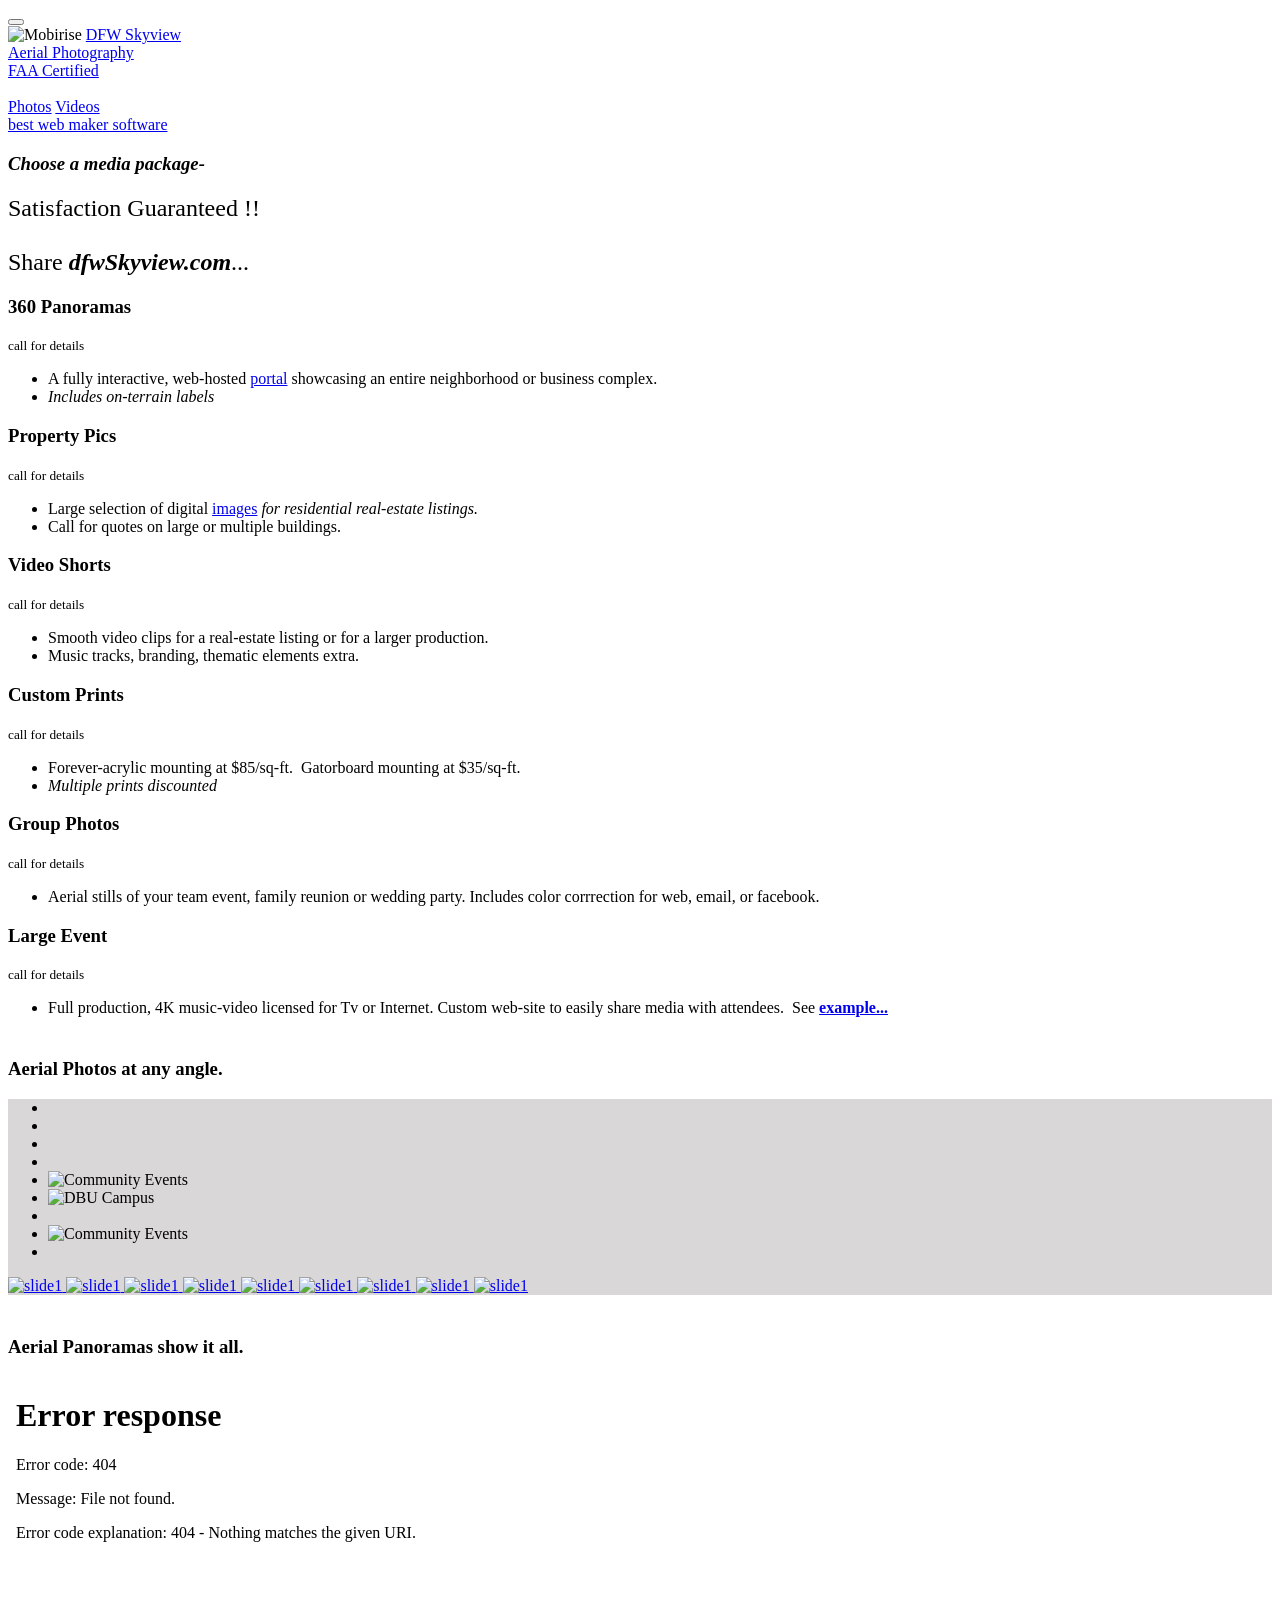
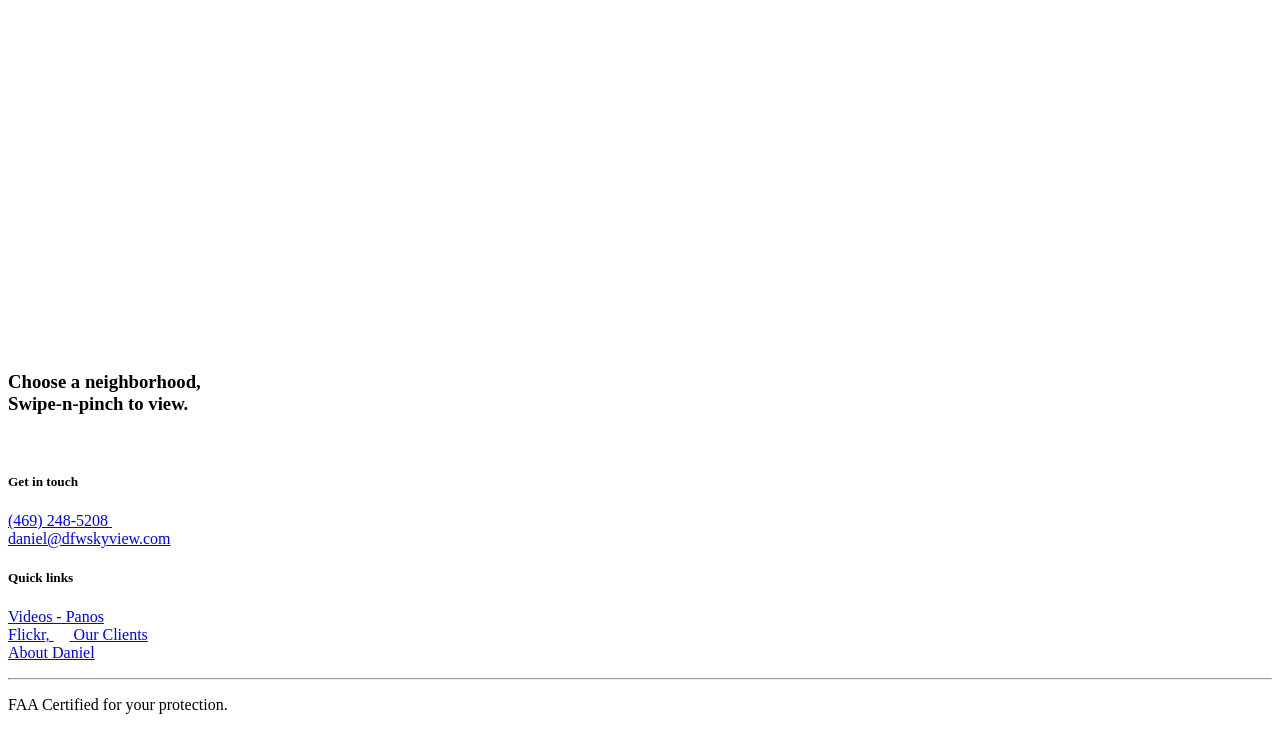
==== index.html @ 38533e62 "Rewrite about bio, remove quote form, retitle contact section - about.html: replaced outdated career" ====
<!DOCTYPE html>
<html >
<head>
  <!-- Site made with Mobirise Website Builder v4.6.3, https://mobirise.com -->
  <meta charset="UTF-8">
  <meta http-equiv="X-UA-Compatible" content="IE=edge">
  <meta name="generator" content="Mobirise v4.6.3, mobirise.com">
  <meta name="viewport" content="width=device-width, initial-scale=1, minimum-scale=1">
  <link rel="shortcut icon" href="assets/images/dfw-skyview-446x176.png" type="image/x-icon">
  <meta name="description" content="Dallas,  Fort Worth, Grand Prairie, Irving's best value for drone based aerial photos and videos.">
  <title>dfwSkyview</title>
  <link rel="stylesheet" href="assets/web/assets/mobirise-icons-bold/mobirise-icons-bold.css">
  <link rel="stylesheet" href="assets/web/assets/mobirise-icons/mobirise-icons.css">
  <link rel="stylesheet" href="assets/tether/tether.min.css">
  <link rel="stylesheet" href="assets/bootstrap/css/bootstrap.min.css">
  <link rel="stylesheet" href="assets/bootstrap/css/bootstrap-grid.min.css">
  <link rel="stylesheet" href="assets/bootstrap/css/bootstrap-reboot.min.css">
  <link rel="stylesheet" href="assets/dropdown/css/style.css">
  <link rel="stylesheet" href="assets/socicon/css/styles.css">
  <link rel="stylesheet" href="assets/theme/css/style.css">
  <link rel="stylesheet" href="assets/wowslider-init/style.css">
  <link rel="stylesheet" href="assets/mobirise/css/mbr-additional.css" type="text/css">
  
  
  
<link rel="stylesheet" href = "assets/wowslider-init/easy/style.css"></link> 
  <link rel="stylesheet" href="assets/dan/css/mystyle4y.css" type="text/css"> 
</head>
<body>
  <section class="menu cid-qBcm7V33xJ" once="menu" id="menu1-e">

    

    <nav class="navbar navbar-expand beta-menu navbar-dropdown align-items-center navbar-toggleable-sm bg-color transparent">
        <button class="navbar-toggler navbar-toggler-right" type="button" data-toggle="collapse" data-target="#navbarSupportedContent" aria-controls="navbarSupportedContent" aria-expanded="false" aria-label="Toggle navigation">
            <div class="hamburger">
                <span></span>
                <span></span>
                <span></span>
                <span></span>
            </div>
        </button>
        <div class="menu-logo">
            <div class="navbar-brand">
                <span class="navbar-logo">
                    
                         <img src="assets/images/dfw-skyview-446x176.png" alt="Mobirise" title="" style="height: 3.8rem;">
                    
                </span>
                <span class="navbar-caption-wrap"><a class="navbar-caption text-white display-4" href="#top">DFW Skyview<br>Aerial Photography<br>FAA Certified<br><br></a></span>
            </div>
        </div>
        <div class="collapse navbar-collapse" id="navbarSupportedContent">
            
            <div class="navbar-buttons mbr-section-btn"><a class="btn btn-sm btn-warning display-7" href="index.html#wowslider-15"><span class="mbrib-down mbr-iconfont mbr-iconfont-btn"></span>Photos</a> <a class="btn btn-sm btn-warning display-7" href="fav2.html"><span class="mbrib-right mbr-iconfont mbr-iconfont-btn"></span>Videos</a></div>
        </div>
    </nav>
</section>

<section class="engine"><a href="https://mobirise.ws/e">best web maker software</a></section><section class="cid-qBcm7W8Kdj" data-bg-video="samples/home07LD.mp4" id="header2-f">

    

    

    <div class="container align-center">
        <div class="row justify-content-md-center">
            <div class="mbr-white col-md-10">
                
                
                <p class="mbr-text pb-3 mbr-fonts-style display-5"></p>
                
            </div>
        </div>
    </div>
    
</section>

<section class="mbr-section info1 cid-qBmX4YOGCb" id="info1-v">

    

    
    <div class="container">
        <div class="row justify-content-center content-row">
            <div class="media-container-column title col-12 col-lg-7 col-md-6">
                <h3 class="mbr-section-subtitle align-left mbr-light pb-3 mbr-fonts-style display-2"><em>Choose a media package-</em></h3>
                <h2 class="align-left mbr-bold mbr-fonts-style display-5"><span style="font-weight: normal;">Satisfaction Guaranteed !!</span><br><br><span style="font-weight: normal;">Share </span><em>dfwSkyview.com</em><span style="font-weight: normal;">...</span><br></h2>
            </div>
            <div class="media-container-column col-12 col-lg-3 col-md-4">
                
            </div>
        </div>
    </div>
</section>

<section class="cid-qBooILnmcA" id="pricing-tables1-x">

    

    
    <div class="container">
        <div class="media-container-row">

            <div class="plan col-12 mx-2 my-2 justify-content-center col-lg-4">
                <div class="plan-header text-center pt-5">
                    <h3 class="plan-title mbr-fonts-style display-5">360 Panoramas</h3>
                    <div class="plan-price">
                        <span class="price-value mbr-fonts-style display-5">
                        </span>
                        <span class="price-figure mbr-fonts-style display-1">   </span>
                        <small class="price-term mbr-fonts-style display-7">
                            call for details</small>
                    </div>
                </div>
                <div class="plan-body">
                    <div class="plan-list align-center">
                        <ul class="list-group list-group-flush mbr-fonts-style display-7">
                            <li class="list-group-item">A fully interactive, web-hosted&nbsp;<a href="index.html#info1-18" class="text-secondary">portal</a>&nbsp;showcasing an entire neighborhood or business complex.</li><li class="list-group-item"><em>Includes on-terrain labels</em></li>
                        </ul>
                    </div>
                    
                </div>
            </div>

            <div class="plan col-12 mx-2 my-2 justify-content-center col-lg-4">
                <div class="plan-header text-center pt-5">
                    <h3 class="plan-title mbr-fonts-style display-5">Property Pics</h3>
                    <div class="plan-price">
                        <span class="price-value mbr-fonts-style display-5">
                        </span>
                        <span class="price-figure mbr-fonts-style display-1">   </span>
                        <small class="price-term mbr-fonts-style display-7">
                            call for details</small>
                    </div>
                </div>
                <div class="plan-body">
                    <div class="plan-list align-center">
                        <ul class="list-group list-group-flush mbr-fonts-style display-7">
                            <li class="list-group-item">Large selection of digital <a href="index.html#info1-2z" class="text-secondary">images</a>&nbsp;<em>for residential real-estate listings.</em></li>
                            <li class="list-group-item">Call for quotes on large or multiple buildings.</li>
                        </ul>
                    </div>
                    
                </div>
            </div>

            <div class="plan col-12 mx-2 my-2 justify-content-center col-lg-4">
                <div class="plan-header text-center pt-5">
                    <h3 class="plan-title mbr-fonts-style display-5">Video Shorts</h3>
                    <div class="plan-price">
                        <span class="price-value mbr-fonts-style display-5">
                        </span>
                        <span class="price-figure mbr-fonts-style display-1">   </span>
                        <small class="price-term mbr-fonts-style display-7">
                            call for details</small>
                    </div>
                </div>
                <div class="plan-body">
                    <div class="plan-list align-center">
                        <ul class="list-group list-group-flush mbr-fonts-style display-7">
                            <li class="list-group-item">Smooth video clips for a real-estate listing or for a larger production.</li><li class="list-group-item">Music tracks, branding, thematic elements extra.</li>
                        </ul>
                    </div>
                    
                </div>
            </div>

            
        </div>
    </div>
</section>

<section class="cid-qBo7flqvYT" id="pricing-tables1-w">

    

    
    <div class="container">
        <div class="media-container-row">

            <div class="plan col-12 mx-2 my-2 justify-content-center col-lg-4">
                <div class="plan-header text-center pt-5">
                    <h3 class="plan-title mbr-fonts-style display-5">Custom Prints</h3>
                    <div class="plan-price">
                        <span class="price-value mbr-fonts-style display-5">
                        </span>
                        <span class="price-figure mbr-fonts-style display-1">   </span>
                        <small class="price-term mbr-fonts-style display-7">call for details</small>
                    </div>
                </div>
                <div class="plan-body">
                    <div class="plan-list align-center">
                        <ul class="list-group list-group-flush mbr-fonts-style display-7">
                            <li class="list-group-item">Forever-acrylic mounting at $85/sq-ft. &nbsp;Gatorboard mounting at $35/sq-ft.</li><li class="list-group-item"><span style="font-size: 1rem;"><em>Multiple prints discounted</em></span><br></li>
                        </ul>
                    </div>
                    
                </div>
            </div>

            <div class="plan col-12 mx-2 my-2 justify-content-center col-lg-4">
                <div class="plan-header text-center pt-5">
                    <h3 class="plan-title mbr-fonts-style display-5">Group Photos</h3>
                    <div class="plan-price">
                        <span class="price-value mbr-fonts-style display-5">
                        </span>
                        <span class="price-figure mbr-fonts-style display-1">   </span>
                        <small class="price-term mbr-fonts-style display-7">
                            call for details</small>
                    </div>
                </div>
                <div class="plan-body">
                    <div class="plan-list align-center">
                        <ul class="list-group list-group-flush mbr-fonts-style display-7">
                            <li class="list-group-item"><span style="font-size: 1rem;">Aerial stills of your team event, family reunion or wedding party. Includes color corrrection for web, email, or facebook.</span></li>
                        </ul>
                    </div>
                    
                </div>
            </div>

            <div class="plan col-12 mx-2 my-2 justify-content-center col-lg-4">
                <div class="plan-header text-center pt-5">
                    <h3 class="plan-title mbr-fonts-style display-5">Large Event</h3>
                    <div class="plan-price">
                        <span class="price-value mbr-fonts-style display-5">
                        </span>
                        <span class="price-figure mbr-fonts-style display-1">   </span>
                        <small class="price-term mbr-fonts-style display-7">call for details</small>
                    </div>
                </div>
                <div class="plan-body">
                    <div class="plan-list align-center">
                        <ul class="list-group list-group-flush mbr-fonts-style display-7">
                            <li class="list-group-item"><span style="font-size: 1rem;">Full production, 4K music-video licensed for Tv or Internet. Custom web-site to easily share media with attendees. &nbsp;See&nbsp;<strong><a href="https://celinasplash2018.dfwskyview.com/" target="_blank" class="text-secondary">example...</a></strong></span><br></li>
                        </ul>
                    </div>
                    
                </div>
            </div>

            
        </div>
    </div>
</section>

<section class="mbr-section info1 cid-rmf3yGnjBF" id="info1-2z">

    

    
    <div class="container">
        <div class="row justify-content-center content-row">
            <div class="media-container-column title col-12 col-lg-7 col-md-6">
                <h3 class="mbr-section-subtitle align-left mbr-light pb-3 mbr-fonts-style display-5"><br>Aerial Photos at any angle.<br></h3>
                
            </div>
            <div class="media-container-column col-12 col-lg-3 col-md-4">
                
            </div>
        </div>
    </div>
</section>

<section class="mbr-wowslider-container mbr-section mbr-section__container carousel slide mbr-section-nopadding mbr-wowslider-container--easy" data-ride="carousel" data-keyboard="false" data-wrap="true" data-interval="false" id="wowslider-15" data-rv-view="18" style="background-color: rgb(217, 215, 215);">
    <div class="mbr-wowslider">
        <div class="ws_images">
            <ul>
                <li>
                    
                    <img src="assets/images/dji-0954-5-6-7-8-easyhdr-3-1024x576.jpg" alt="" title=""> 
                </li><li>
                    
                    <img src="assets/images/dji-0915b-3-1024x576.jpg" alt="" title=""> 
                </li><li>
                    
                    <img src="assets/images/dji-0181ready-1-1024x576.jpg" alt="" title=""> 
                </li><li>
                    
                    <img src="assets/images/dji-0161clean-1-1024x576.jpg" alt="" title=""> 
                </li><li>
                    
                    <img src="assets/images/dji-0681-easyhdr-1-1024x576.jpg" alt="Community Events" title="Community Events"> 
                </li><li>
                    
                    <img src="assets/images/dji-0181afin2-1024x576.jpg" alt="DBU Campus" title="DBU Campus"> 
                </li><li>
                    
                    <img src="assets/images/dji-0816afprint2-1024x576.jpg" alt="" title=""> 
                </li><li>
                    
                    <img src="assets/images/celinafire1med-864x576.jpg" alt="Community Events" title="Community Events"> 
                </li><li>
                    
                    <img src="assets/images/dji-0214webmed-878x576.jpg" alt="" title=""> 
                </li>
            </ul>
        </div>
        <div class="ws_bullets">
            <div>
                <a href="#" title="">
                    <span><img alt="slide1" src="assets/images/dji-0954-5-6-7-8-easyhdr-85x47.png"></span>
                </a><a href="#" title="">
                    <span><img alt="slide1" src="assets/images/dji-0915b-2-85x47.png"></span>
                </a><a href="#" title="">
                    <span><img alt="slide1" src="assets/images/dji-0181ready-85x47.png"></span>
                </a><a href="#" title="">
                    <span><img alt="slide1" src="assets/images/dji-0161clean-85x47.png"></span>
                </a><a href="#" title="">
                    <span><img alt="slide1" src="assets/images/dji-0681-easyhdr-85x47.png"></span>
                </a><a href="#" title="">
                    <span><img alt="slide1" src="assets/images/dji-0181afin2-85x47.png"></span>
                </a><a href="#" title="">
                    <span><img alt="slide1" src="assets/images/dji-0816afprint2-85x47.png"></span>
                </a><a href="#" title="">
                    <span><img alt="slide1" src="assets/images/celinafire1med-72x48.png"></span>
                </a><a href="#" title="">
                    <span><img alt="slide1" src="assets/images/dji-0214webmed-73x48.png"></span>
                </a>
            </div>
        </div>
        <div class="ws_shadow"></div>
        <div class="mbr-wowslider-options">
            <div class="params" data-paddingbottom="2" data-anim-type="carousel" data-theme="easy" data-autoplay="true" data-paddingtop="0" data-fullscreen="true" data-showbullets="false" data-timeout="1" data-duration="1.5" data-height="576" data-width="1024" data-responsive="1" data-showcaptions="true" data-captionseffect="fade" data-hidecontrols="true"></div>
        </div>
</div></section>

<section class="mbr-section info1 cid-qCHkI48M2H" id="info1-18">
    <div class="container">
        <div class="row justify-content-center content-row">
            <div class="media-container-column title col-12 col-lg-7 col-md-6">
                <h3 class="mbr-section-subtitle align-left mbr-light pb-3 mbr-fonts-style display-5"><br>Aerial Panoramas show it all.<br></h3>
                <iframe width="100%" height="550" allowfullscreen style="border-style:none;" src="marz.html"> </iframe>
            </div>
        </div>
    </div>
</section>

<section class="mbr-section info1 cid-qCHkKmZ3m1" id="info1-19">

    

    
    <div class="container">
        <div class="row justify-content-center content-row">
            <div class="media-container-column title col-12 col-lg-7 col-md-6">
                <h3 class="mbr-section-subtitle align-left mbr-light pb-3 mbr-fonts-style display-5"><br>Choose a neighborhood,<br>Swipe-n-pinch to view.</h3>
                
            </div>
            <div class="media-container-column col-12 col-lg-3 col-md-4">
                
            </div>
        </div>
    </div>
</section>

<!--
<section class="mbr-section form1 cid-qBcO0fXVkP mbr-parallax-background" id="form1-h">

    

    <div class="mbr-overlay" style="opacity: 0.2; background-color: rgb(0, 0, 0);">
    </div>
    <div class="container">
        <div class="row justify-content-center">
            <div class="title col-12 col-lg-8">
                <h2 class="mbr-section-title align-center pb-3 mbr-fonts-style display-2">Request a Quote</h2>
                <h3 class="mbr-section-subtitle align-center mbr-light pb-3 mbr-fonts-style display-5">Specify packages and addresses</h3>
            </div>
        </div>
    </div>
    <div class="container">
        <div class="row justify-content-center">
            <div class="media-container-column col-lg-8" data-form-type="formoid">
                    <div data-form-alert="" hidden="">Your quote will arrive in 24hrs or less!</div>
            
                    <form class="mbr-form" action="https://mobirise.com/" method="post" data-form-title="Mobirise Form"><input type="hidden" name="email" data-form-email="true" value="KJdQpUtxEwCuFFR0Xtr0AlwerCy91mqbb93smxJzRFwwnOw0tku8g3pdGX0eCIV6amRgi7vcnzcpmbPBrJjSgfC3cGV03NFyoH6jQV1ikmIsYVA5mC/3L/VP28NUNe9Z" data-form-field="Email">
                        <div class="row row-sm-offset">
                            <div class="col-md-4 multi-horizontal" data-for="name">
                                <div class="form-group">
                                    <label class="form-control-label mbr-fonts-style display-7" for="name-form1-h">Name</label>
                                    <input type="text" class="form-control" name="name" data-form-field="Name" required="" id="name-form1-h">
                                </div>
                            </div>
                            <div class="col-md-4 multi-horizontal" data-for="email">
                                <div class="form-group">
                                    <label class="form-control-label mbr-fonts-style display-7" for="email-form1-h">Email</label>
                                    <input type="email" class="form-control" name="email" data-form-field="Email" required="" id="email-form1-h">
                                </div>
                            </div>
                            <div class="col-md-4 multi-horizontal" data-for="phone">
                                <div class="form-group">
                                    <label class="form-control-label mbr-fonts-style display-7" for="phone-form1-h">Phone</label>
                                    <input type="tel" class="form-control" name="phone" data-form-field="Phone" id="phone-form1-h">
                                </div>
                            </div>
                        </div>
                        <div class="form-group" data-for="message">
                            <label class="form-control-label mbr-fonts-style display-7" for="message-form1-h">Message</label>
                            <textarea type="text" class="form-control" name="message" rows="7" data-form-field="Message" placeholder=" <package type>  at  <address>  on <date>" id="message-form1-h"></textarea>
                        </div>
            
                        <span class="input-group-btn"><button href="" type="submit" class="btn btn-form btn-warning display-4">Send My Quote!</button></span>
                    </form>
            </div>
        </div>
    </div>
</section>
-->

<section class="cid-qBhZbScNut mbr-parallax-background" id="footer1-m">

    

    

    <div class="container">
        <div class="media-container-row content text-white">
            <div class="col-12 col-md-3">
                <div class="media-wrap">
                    <a href="#top">
                        <img src="assets/images/dfw-skyview-446x176.png" alt="" title="">
                    </a>
                </div>
            </div>
            <div class="col-12 col-md-3 mbr-fonts-style display-7">
                <h5 class="pb-3">Get in touch</h5>
                <p class="mbr-text"><a href="tel:+1-469-2485208" class="text-secondary">(469) 248-5208&nbsp;</a><br><a href="mailto:daniel@dfwskyview.com" class="text-secondary">daniel@dfwskyview.com</a></p>
            </div>
            <div class="col-12 col-md-3 mbr-fonts-style display-7">
                <h5 class="pb-3"></h5>
                <p class="mbr-text"></p>
            </div>
            <div class="col-12 col-md-3 mbr-fonts-style display-7">
                <h5 class="pb-3">Quick links</h5>
                <p class="mbr-text"><a href="fav2.html" class="text-secondary">Videos - Panos</a><br><a href="https://flic.kr/s/aHsmE3vDZS" target="_blank" class="text-secondary">Flickr,&nbsp;</a> &nbsp; &nbsp;<a href="https://celinasafety2019.dfwskyview.com/" class="text-secondary">&nbsp;</a><a href="https://celinasafety2019.dfwskyview.com/" class="text-secondary" target="_blank">Our Clients</a><a class="text-primary" href="https://linuxtrader.wixsite.com/scenes" target="_blank"><br></a><a href="about.html" class="text-secondary">About Daniel</a></p>
            </div>
        </div>
        <div class="footer-lower">
            <div class="media-container-row">
                <div class="col-sm-12">
                    <hr>
                </div>
            </div>
            <div class="media-container-row mbr-white">
                <div class="col-sm-6 copyright">
                    <p class="mbr-text mbr-fonts-style display-7">FAA Certified for your protection.</p>
                </div>
                <div class="col-md-6">
                    
                </div>
            </div>
        </div>
    </div>
</section>

<section class="cid-qBlLetmMyo" id="social-buttons1-n">
    
    

    

    <div class="container">
        <div class="media-container-row">
            <div class="col-md-8 align-center">
                
                <div>
                    <div class="mbr-social-likes" data-counters="false">
                        <span class="btn btn-social facebook mx-2" title="Share link on Facebook">
                            <i class="socicon socicon-facebook"></i>
                        </span>
                        <span class="btn btn-social twitter mx-2" title="Share link on Twitter">
                            <i class="socicon socicon-twitter"></i>
                        </span>
                        
                        
                        
                    </div>
                </div>
            </div>
        </div>
    </div>
</section>


  <script src="assets/web/assets/jquery/jquery.min.js"></script>
  <script src="assets/popper/popper.min.js"></script>
  <script src="assets/tether/tether.min.js"></script>
  <script src="assets/bootstrap/js/bootstrap.min.js"></script>
  <script src="assets/ytplayer/jquery.mb.ytplayer.min.js"></script>
  <script src="assets/vimeoplayer/jquery.mb.vimeo_player.js"></script>
  <script src="assets/dropdown/js/script.min.js"></script>
  <script src="assets/wowslider-plugin/wowslider.js"></script>
  <script src="assets/smoothscroll/smooth-scroll.js"></script>
  <script src="assets/sociallikes/social-likes.js"></script>
  <script src="assets/parallax/jarallax.min.js"></script>
  <script src="assets/touchswipe/jquery.touch-swipe.min.js"></script>
  <script src="assets/wowslider-effect/effects.js"></script>
  <script src="assets/theme/js/script.js"></script>
  <script src="assets/formoid/formoid.min.js"></script>
  <script src="assets/wowslider-init/script.js"></script>
  
  
  <script src="assets/dan/js/myscript7y.js"></script> 
</body>
</html>
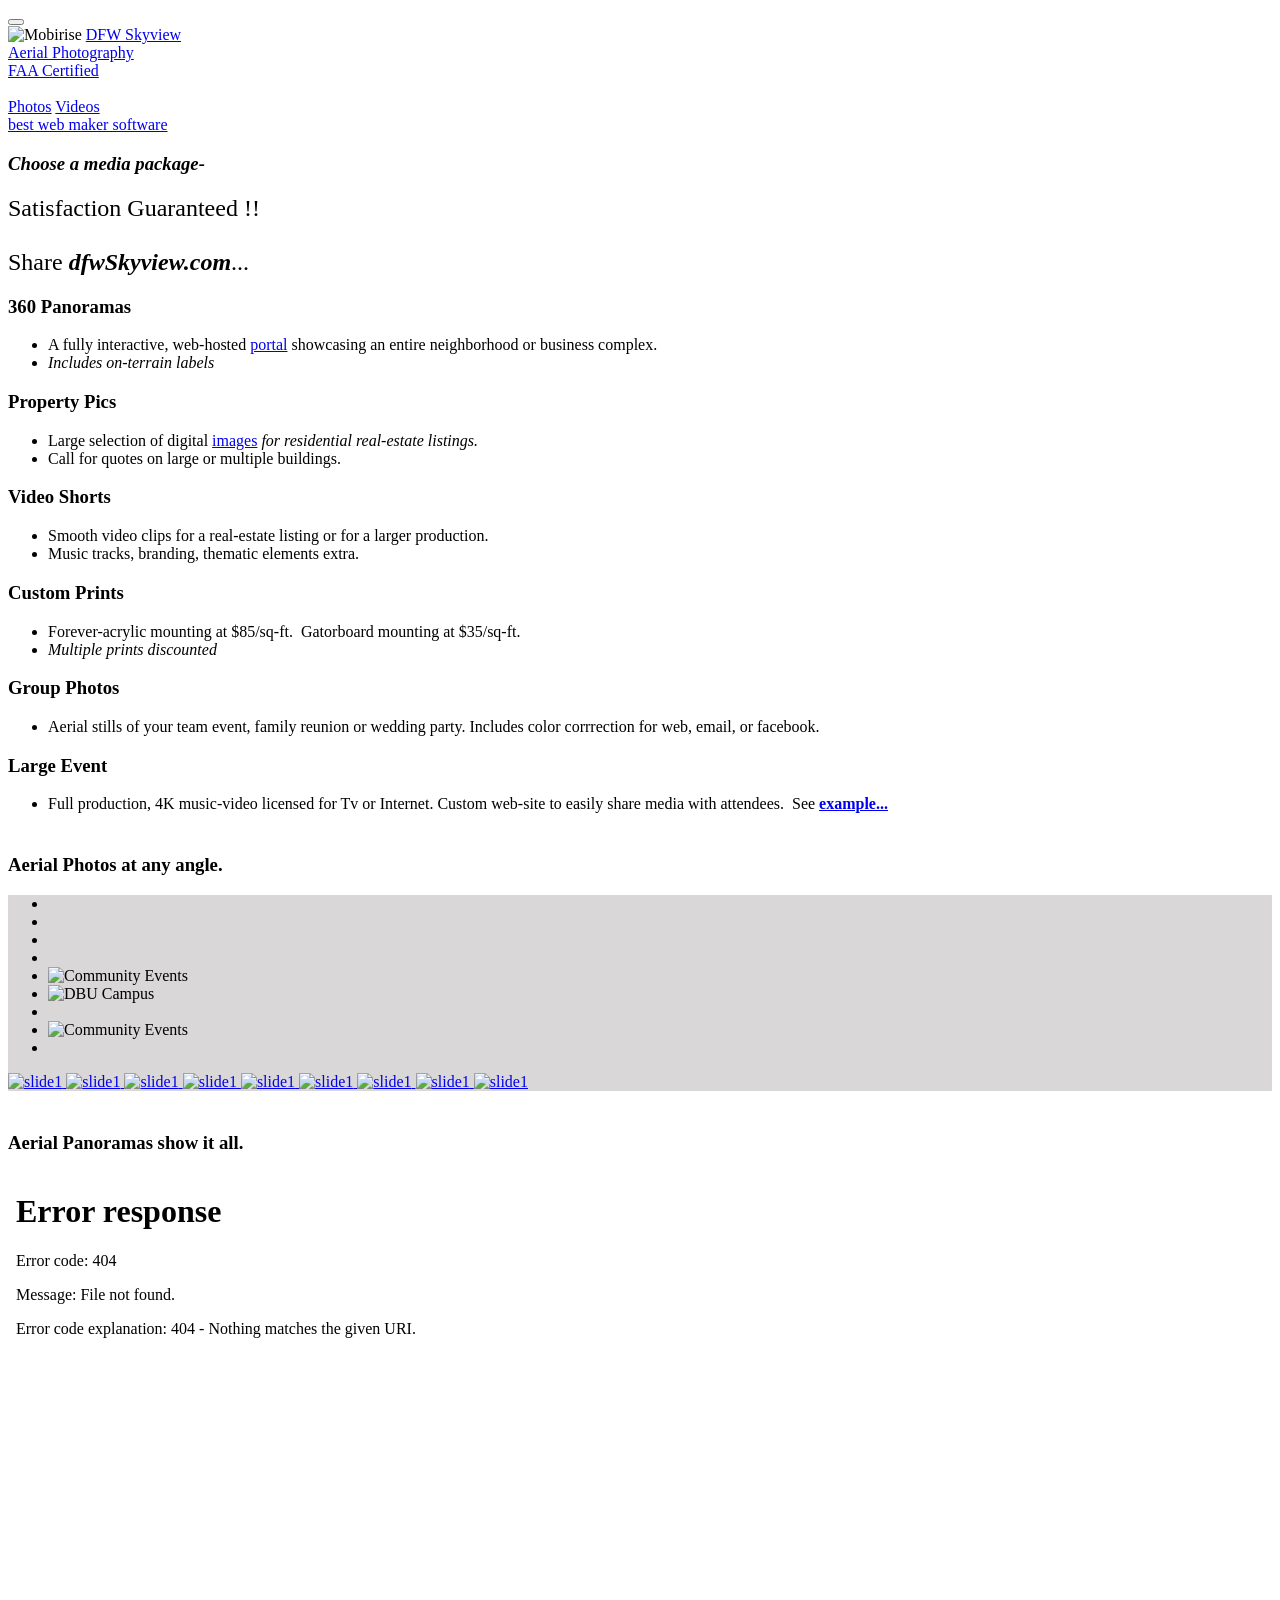
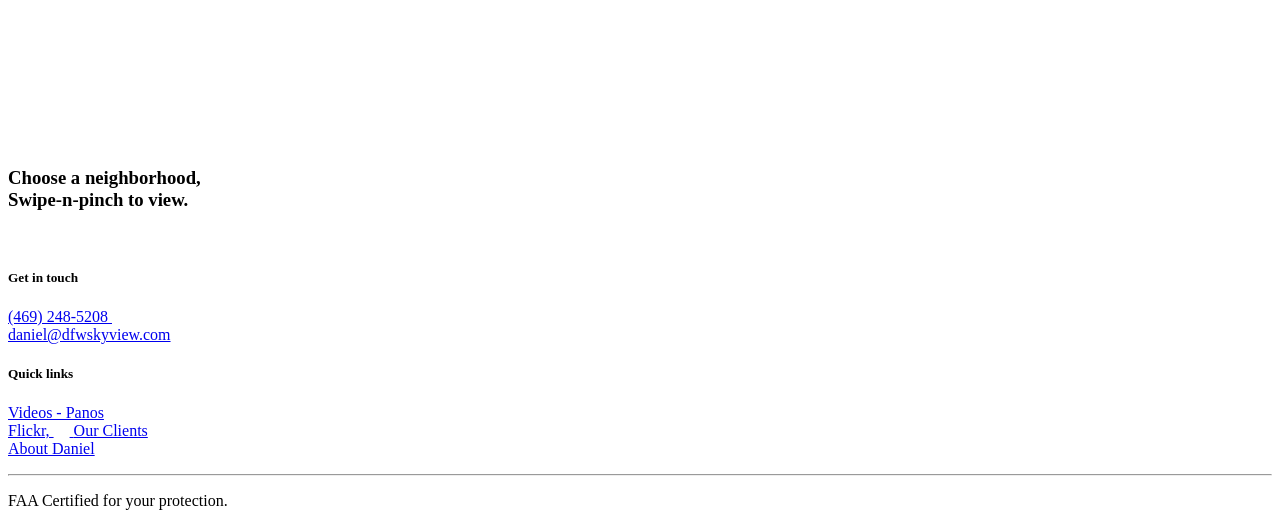
==== commit 36379157: "Remove empty pricing blocks and fix resulting header spacing Removed the six "call for details" pric" ====
--- a/index.html
+++ b/index.html
@@ -103,15 +103,8 @@
         <div class="media-container-row">
 
             <div class="plan col-12 mx-2 my-2 justify-content-center col-lg-4">
-                <div class="plan-header text-center pt-5">
+                <div class="plan-header text-center pt-5 pb-1">
                     <h3 class="plan-title mbr-fonts-style display-5">360 Panoramas</h3>
-                    <div class="plan-price">
-                        <span class="price-value mbr-fonts-style display-5">
-                        </span>
-                        <span class="price-figure mbr-fonts-style display-1">   </span>
-                        <small class="price-term mbr-fonts-style display-7">
-                            call for details</small>
-                    </div>
                 </div>
                 <div class="plan-body">
                     <div class="plan-list align-center">
@@ -124,15 +117,8 @@
             </div>
 
             <div class="plan col-12 mx-2 my-2 justify-content-center col-lg-4">
-                <div class="plan-header text-center pt-5">
+                <div class="plan-header text-center pt-5 pb-1">
                     <h3 class="plan-title mbr-fonts-style display-5">Property Pics</h3>
-                    <div class="plan-price">
-                        <span class="price-value mbr-fonts-style display-5">
-                        </span>
-                        <span class="price-figure mbr-fonts-style display-1">   </span>
-                        <small class="price-term mbr-fonts-style display-7">
-                            call for details</small>
-                    </div>
                 </div>
                 <div class="plan-body">
                     <div class="plan-list align-center">
@@ -146,15 +132,8 @@
             </div>
 
             <div class="plan col-12 mx-2 my-2 justify-content-center col-lg-4">
-                <div class="plan-header text-center pt-5">
+                <div class="plan-header text-center pt-5 pb-1">
                     <h3 class="plan-title mbr-fonts-style display-5">Video Shorts</h3>
-                    <div class="plan-price">
-                        <span class="price-value mbr-fonts-style display-5">
-                        </span>
-                        <span class="price-figure mbr-fonts-style display-1">   </span>
-                        <small class="price-term mbr-fonts-style display-7">
-                            call for details</small>
-                    </div>
                 </div>
                 <div class="plan-body">
                     <div class="plan-list align-center">
@@ -180,14 +159,8 @@
         <div class="media-container-row">
 
             <div class="plan col-12 mx-2 my-2 justify-content-center col-lg-4">
-                <div class="plan-header text-center pt-5">
+                <div class="plan-header text-center pt-5 pb-1">
                     <h3 class="plan-title mbr-fonts-style display-5">Custom Prints</h3>
-                    <div class="plan-price">
-                        <span class="price-value mbr-fonts-style display-5">
-                        </span>
-                        <span class="price-figure mbr-fonts-style display-1">   </span>
-                        <small class="price-term mbr-fonts-style display-7">call for details</small>
-                    </div>
                 </div>
                 <div class="plan-body">
                     <div class="plan-list align-center">
@@ -200,15 +173,8 @@
             </div>
 
             <div class="plan col-12 mx-2 my-2 justify-content-center col-lg-4">
-                <div class="plan-header text-center pt-5">
+                <div class="plan-header text-center pt-5 pb-1">
                     <h3 class="plan-title mbr-fonts-style display-5">Group Photos</h3>
-                    <div class="plan-price">
-                        <span class="price-value mbr-fonts-style display-5">
-                        </span>
-                        <span class="price-figure mbr-fonts-style display-1">   </span>
-                        <small class="price-term mbr-fonts-style display-7">
-                            call for details</small>
-                    </div>
                 </div>
                 <div class="plan-body">
                     <div class="plan-list align-center">
@@ -221,14 +187,8 @@
             </div>
 
             <div class="plan col-12 mx-2 my-2 justify-content-center col-lg-4">
-                <div class="plan-header text-center pt-5">
+                <div class="plan-header text-center pt-5 pb-1">
                     <h3 class="plan-title mbr-fonts-style display-5">Large Event</h3>
-                    <div class="plan-price">
-                        <span class="price-value mbr-fonts-style display-5">
-                        </span>
-                        <span class="price-figure mbr-fonts-style display-1">   </span>
-                        <small class="price-term mbr-fonts-style display-7">call for details</small>
-                    </div>
                 </div>
                 <div class="plan-body">
                     <div class="plan-list align-center">
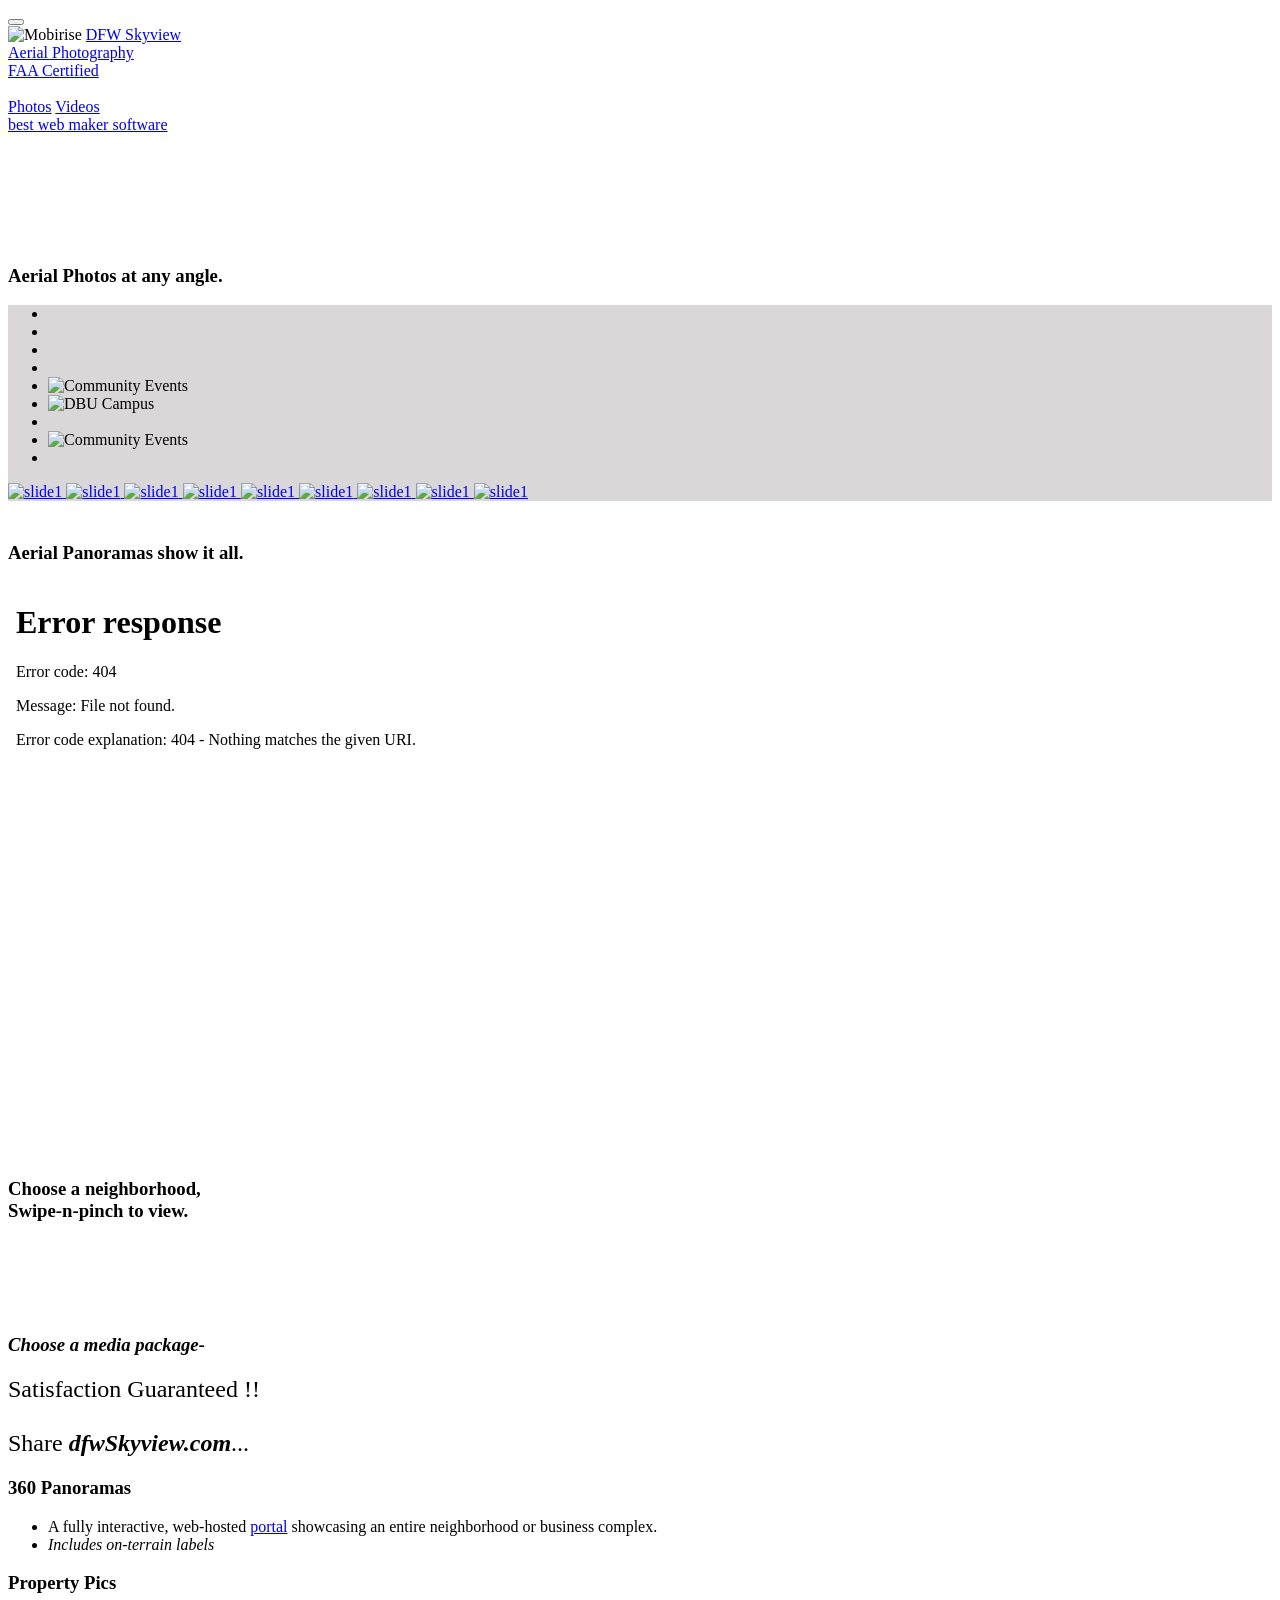
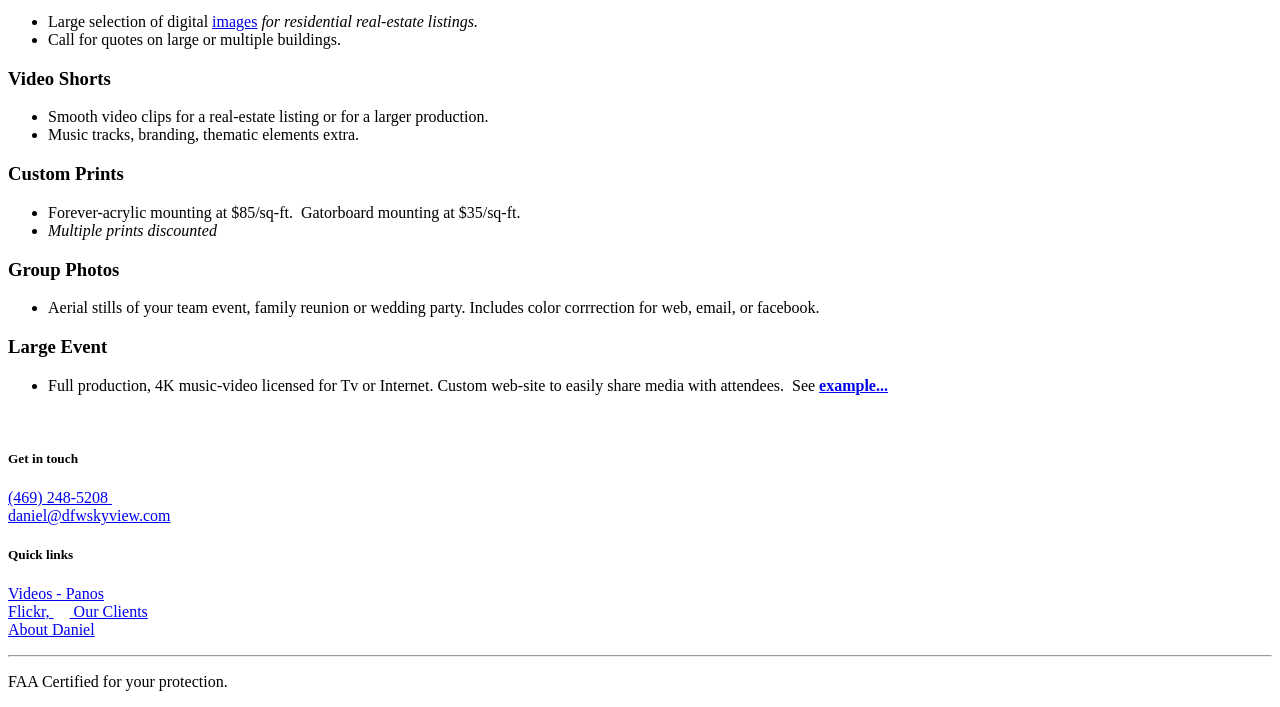
==== commit 892348fd: "Reorder homepage sections, remove empty pricing blocks, misc cleanup - Moved "Choose a media package" ====
--- a/index.html
+++ b/index.html
@@ -57,155 +57,10 @@
     </nav>
 </section>
 
-<section class="engine"><a href="https://mobirise.ws/e">best web maker software</a></section><section class="cid-qBcm7W8Kdj" data-bg-video="samples/home07LD.mp4" id="header2-f">
-
-    
-
-    
-
-    <div class="container align-center">
-        <div class="row justify-content-md-center">
-            <div class="mbr-white col-md-10">
-                
-                
-                <p class="mbr-text pb-3 mbr-fonts-style display-5"></p>
-                
-            </div>
-        </div>
-    </div>
-    
-</section>
-
-<section class="mbr-section info1 cid-qBmX4YOGCb" id="info1-v">
-
-    
-
-    
-    <div class="container">
-        <div class="row justify-content-center content-row">
-            <div class="media-container-column title col-12 col-lg-7 col-md-6">
-                <h3 class="mbr-section-subtitle align-left mbr-light pb-3 mbr-fonts-style display-2"><em>Choose a media package-</em></h3>
-                <h2 class="align-left mbr-bold mbr-fonts-style display-5"><span style="font-weight: normal;">Satisfaction Guaranteed !!</span><br><br><span style="font-weight: normal;">Share </span><em>dfwSkyview.com</em><span style="font-weight: normal;">...</span><br></h2>
-            </div>
-            <div class="media-container-column col-12 col-lg-3 col-md-4">
-                
-            </div>
-        </div>
-    </div>
-</section>
-
-<section class="cid-qBooILnmcA" id="pricing-tables1-x">
-
-    
-
-    
-    <div class="container">
-        <div class="media-container-row">
-
-            <div class="plan col-12 mx-2 my-2 justify-content-center col-lg-4">
-                <div class="plan-header text-center pt-5 pb-1">
-                    <h3 class="plan-title mbr-fonts-style display-5">360 Panoramas</h3>
-                </div>
-                <div class="plan-body">
-                    <div class="plan-list align-center">
-                        <ul class="list-group list-group-flush mbr-fonts-style display-7">
-                            <li class="list-group-item">A fully interactive, web-hosted&nbsp;<a href="index.html#info1-18" class="text-secondary">portal</a>&nbsp;showcasing an entire neighborhood or business complex.</li><li class="list-group-item"><em>Includes on-terrain labels</em></li>
-                        </ul>
-                    </div>
-                    
-                </div>
-            </div>
-
-            <div class="plan col-12 mx-2 my-2 justify-content-center col-lg-4">
-                <div class="plan-header text-center pt-5 pb-1">
-                    <h3 class="plan-title mbr-fonts-style display-5">Property Pics</h3>
-                </div>
-                <div class="plan-body">
-                    <div class="plan-list align-center">
-                        <ul class="list-group list-group-flush mbr-fonts-style display-7">
-                            <li class="list-group-item">Large selection of digital <a href="index.html#info1-2z" class="text-secondary">images</a>&nbsp;<em>for residential real-estate listings.</em></li>
-                            <li class="list-group-item">Call for quotes on large or multiple buildings.</li>
-                        </ul>
-                    </div>
-                    
-                </div>
-            </div>
-
-            <div class="plan col-12 mx-2 my-2 justify-content-center col-lg-4">
-                <div class="plan-header text-center pt-5 pb-1">
-                    <h3 class="plan-title mbr-fonts-style display-5">Video Shorts</h3>
-                </div>
-                <div class="plan-body">
-                    <div class="plan-list align-center">
-                        <ul class="list-group list-group-flush mbr-fonts-style display-7">
-                            <li class="list-group-item">Smooth video clips for a real-estate listing or for a larger production.</li><li class="list-group-item">Music tracks, branding, thematic elements extra.</li>
-                        </ul>
-                    </div>
-                    
-                </div>
-            </div>
-
-            
-        </div>
-    </div>
-</section>
-
-<section class="cid-qBo7flqvYT" id="pricing-tables1-w">
-
-    
-
-    
-    <div class="container">
-        <div class="media-container-row">
-
-            <div class="plan col-12 mx-2 my-2 justify-content-center col-lg-4">
-                <div class="plan-header text-center pt-5 pb-1">
-                    <h3 class="plan-title mbr-fonts-style display-5">Custom Prints</h3>
-                </div>
-                <div class="plan-body">
-                    <div class="plan-list align-center">
-                        <ul class="list-group list-group-flush mbr-fonts-style display-7">
-                            <li class="list-group-item">Forever-acrylic mounting at $85/sq-ft. &nbsp;Gatorboard mounting at $35/sq-ft.</li><li class="list-group-item"><span style="font-size: 1rem;"><em>Multiple prints discounted</em></span><br></li>
-                        </ul>
-                    </div>
-                    
-                </div>
-            </div>
-
-            <div class="plan col-12 mx-2 my-2 justify-content-center col-lg-4">
-                <div class="plan-header text-center pt-5 pb-1">
-                    <h3 class="plan-title mbr-fonts-style display-5">Group Photos</h3>
-                </div>
-                <div class="plan-body">
-                    <div class="plan-list align-center">
-                        <ul class="list-group list-group-flush mbr-fonts-style display-7">
-                            <li class="list-group-item"><span style="font-size: 1rem;">Aerial stills of your team event, family reunion or wedding party. Includes color corrrection for web, email, or facebook.</span></li>
-                        </ul>
-                    </div>
-                    
-                </div>
-            </div>
-
-            <div class="plan col-12 mx-2 my-2 justify-content-center col-lg-4">
-                <div class="plan-header text-center pt-5 pb-1">
-                    <h3 class="plan-title mbr-fonts-style display-5">Large Event</h3>
-                </div>
-                <div class="plan-body">
-                    <div class="plan-list align-center">
-                        <ul class="list-group list-group-flush mbr-fonts-style display-7">
-                            <li class="list-group-item"><span style="font-size: 1rem;">Full production, 4K music-video licensed for Tv or Internet. Custom web-site to easily share media with attendees. &nbsp;See&nbsp;<strong><a href="https://celinasplash2018.dfwskyview.com/" target="_blank" class="text-secondary">example...</a></strong></span><br></li>
-                        </ul>
-                    </div>
-                    
-                </div>
-            </div>
-
-            
-        </div>
-    </div>
-</section>
-
-<section class="mbr-section info1 cid-rmf3yGnjBF" id="info1-2z">
+<section class="engine"><a href="https://mobirise.ws/e">best web maker software</a></section>
+
+
+<section class="mbr-section info1 cid-rmf3yGnjBF" id="info1-2z" style="padding-top: 90px;">
 
     
 
@@ -282,7 +137,7 @@
         </div>
         <div class="ws_shadow"></div>
         <div class="mbr-wowslider-options">
-            <div class="params" data-paddingbottom="2" data-anim-type="carousel" data-theme="easy" data-autoplay="true" data-paddingtop="0" data-fullscreen="true" data-showbullets="false" data-timeout="1" data-duration="1.5" data-height="576" data-width="1024" data-responsive="1" data-showcaptions="true" data-captionseffect="fade" data-hidecontrols="true"></div>
+            <div class="params" data-paddingbottom="2" data-anim-type="carousel" data-theme="easy" data-autoplay="true" data-paddingtop="0" data-fullscreen="true" data-showbullets="false" data-timeout="2.5" data-duration="1.5" data-height="576" data-width="1024" data-responsive="1" data-showcaptions="true" data-captionseffect="fade" data-hidecontrols="true"></div>
         </div>
 </div></section>
 
@@ -297,7 +152,7 @@
     </div>
 </section>
 
-<section class="mbr-section info1 cid-qCHkKmZ3m1" id="info1-19">
+<section class="mbr-section info1 cid-qCHkKmZ3m1" id="info1-19" style="padding-bottom: 135px;">
 
     
 
@@ -369,6 +224,154 @@
 </section>
 -->
 
+<section class="cid-qBcm7W8Kdj" data-bg-video="samples/home07LD.mp4" id="header2-f" style="margin-top: -60px;">
+
+    
+
+    
+
+    <div class="container align-center">
+        <div class="row justify-content-md-center">
+            <div class="mbr-white col-md-10">
+                
+                
+                <p class="mbr-text pb-3 mbr-fonts-style display-5"></p>
+                
+            </div>
+        </div>
+    </div>
+    
+</section>
+
+<section class="mbr-section info1 cid-qBmX4YOGCb" id="info1-v">
+
+    
+
+    
+    <div class="container">
+        <div class="row justify-content-center content-row">
+            <div class="media-container-column title col-12 col-lg-7 col-md-6">
+                <h3 class="mbr-section-subtitle align-left mbr-light pb-3 mbr-fonts-style display-2"><em>Choose a media package-</em></h3>
+                <h2 class="align-left mbr-bold mbr-fonts-style display-5"><span style="font-weight: normal;">Satisfaction Guaranteed !!</span><br><br><span style="font-weight: normal;">Share </span><em>dfwSkyview.com</em><span style="font-weight: normal;">...</span><br></h2>
+            </div>
+            <div class="media-container-column col-12 col-lg-3 col-md-4">
+                
+            </div>
+        </div>
+    </div>
+</section>
+
+<section class="cid-qBooILnmcA" id="pricing-tables1-x">
+
+    
+
+    
+    <div class="container">
+        <div class="media-container-row">
+
+            <div class="plan col-12 mx-2 my-2 justify-content-center col-lg-4">
+                <div class="plan-header text-center pt-5 pb-1">
+                    <h3 class="plan-title mbr-fonts-style display-5">360 Panoramas</h3>
+                </div>
+                <div class="plan-body">
+                    <div class="plan-list align-center">
+                        <ul class="list-group list-group-flush mbr-fonts-style display-7">
+                            <li class="list-group-item">A fully interactive, web-hosted&nbsp;<a href="index.html#info1-18" class="text-secondary">portal</a>&nbsp;showcasing an entire neighborhood or business complex.</li><li class="list-group-item"><em>Includes on-terrain labels</em></li>
+                        </ul>
+                    </div>
+                    
+                </div>
+            </div>
+
+            <div class="plan col-12 mx-2 my-2 justify-content-center col-lg-4">
+                <div class="plan-header text-center pt-5 pb-1">
+                    <h3 class="plan-title mbr-fonts-style display-5">Property Pics</h3>
+                </div>
+                <div class="plan-body">
+                    <div class="plan-list align-center">
+                        <ul class="list-group list-group-flush mbr-fonts-style display-7">
+                            <li class="list-group-item">Large selection of digital <a href="index.html#info1-2z" class="text-secondary">images</a>&nbsp;<em>for residential real-estate listings.</em></li>
+                            <li class="list-group-item">Call for quotes on large or multiple buildings.</li>
+                        </ul>
+                    </div>
+                    
+                </div>
+            </div>
+
+            <div class="plan col-12 mx-2 my-2 justify-content-center col-lg-4">
+                <div class="plan-header text-center pt-5 pb-1">
+                    <h3 class="plan-title mbr-fonts-style display-5">Video Shorts</h3>
+                </div>
+                <div class="plan-body">
+                    <div class="plan-list align-center">
+                        <ul class="list-group list-group-flush mbr-fonts-style display-7">
+                            <li class="list-group-item">Smooth video clips for a real-estate listing or for a larger production.</li><li class="list-group-item">Music tracks, branding, thematic elements extra.</li>
+                        </ul>
+                    </div>
+                    
+                </div>
+            </div>
+
+            
+        </div>
+    </div>
+</section>
+
+<section class="cid-qBo7flqvYT" id="pricing-tables1-w">
+
+    
+
+    
+    <div class="container">
+        <div class="media-container-row">
+
+            <div class="plan col-12 mx-2 my-2 justify-content-center col-lg-4">
+                <div class="plan-header text-center pt-5 pb-1">
+                    <h3 class="plan-title mbr-fonts-style display-5">Custom Prints</h3>
+                </div>
+                <div class="plan-body">
+                    <div class="plan-list align-center">
+                        <ul class="list-group list-group-flush mbr-fonts-style display-7">
+                            <li class="list-group-item">Forever-acrylic mounting at $85/sq-ft. &nbsp;Gatorboard mounting at $35/sq-ft.</li><li class="list-group-item"><span style="font-size: 1rem;"><em>Multiple prints discounted</em></span><br></li>
+                        </ul>
+                    </div>
+                    
+                </div>
+            </div>
+
+            <div class="plan col-12 mx-2 my-2 justify-content-center col-lg-4">
+                <div class="plan-header text-center pt-5 pb-1">
+                    <h3 class="plan-title mbr-fonts-style display-5">Group Photos</h3>
+                </div>
+                <div class="plan-body">
+                    <div class="plan-list align-center">
+                        <ul class="list-group list-group-flush mbr-fonts-style display-7">
+                            <li class="list-group-item"><span style="font-size: 1rem;">Aerial stills of your team event, family reunion or wedding party. Includes color corrrection for web, email, or facebook.</span></li>
+                        </ul>
+                    </div>
+                    
+                </div>
+            </div>
+
+            <div class="plan col-12 mx-2 my-2 justify-content-center col-lg-4">
+                <div class="plan-header text-center pt-5 pb-1">
+                    <h3 class="plan-title mbr-fonts-style display-5">Large Event</h3>
+                </div>
+                <div class="plan-body">
+                    <div class="plan-list align-center">
+                        <ul class="list-group list-group-flush mbr-fonts-style display-7">
+                            <li class="list-group-item"><span style="font-size: 1rem;">Full production, 4K music-video licensed for Tv or Internet. Custom web-site to easily share media with attendees. &nbsp;See&nbsp;<strong><a href="https://celinasplash2018.dfwskyview.com/" target="_blank" class="text-secondary">example...</a></strong></span><br></li>
+                        </ul>
+                    </div>
+                    
+                </div>
+            </div>
+
+            
+        </div>
+    </div>
+</section>
+
 <section class="cid-qBhZbScNut mbr-parallax-background" id="footer1-m">
 
     
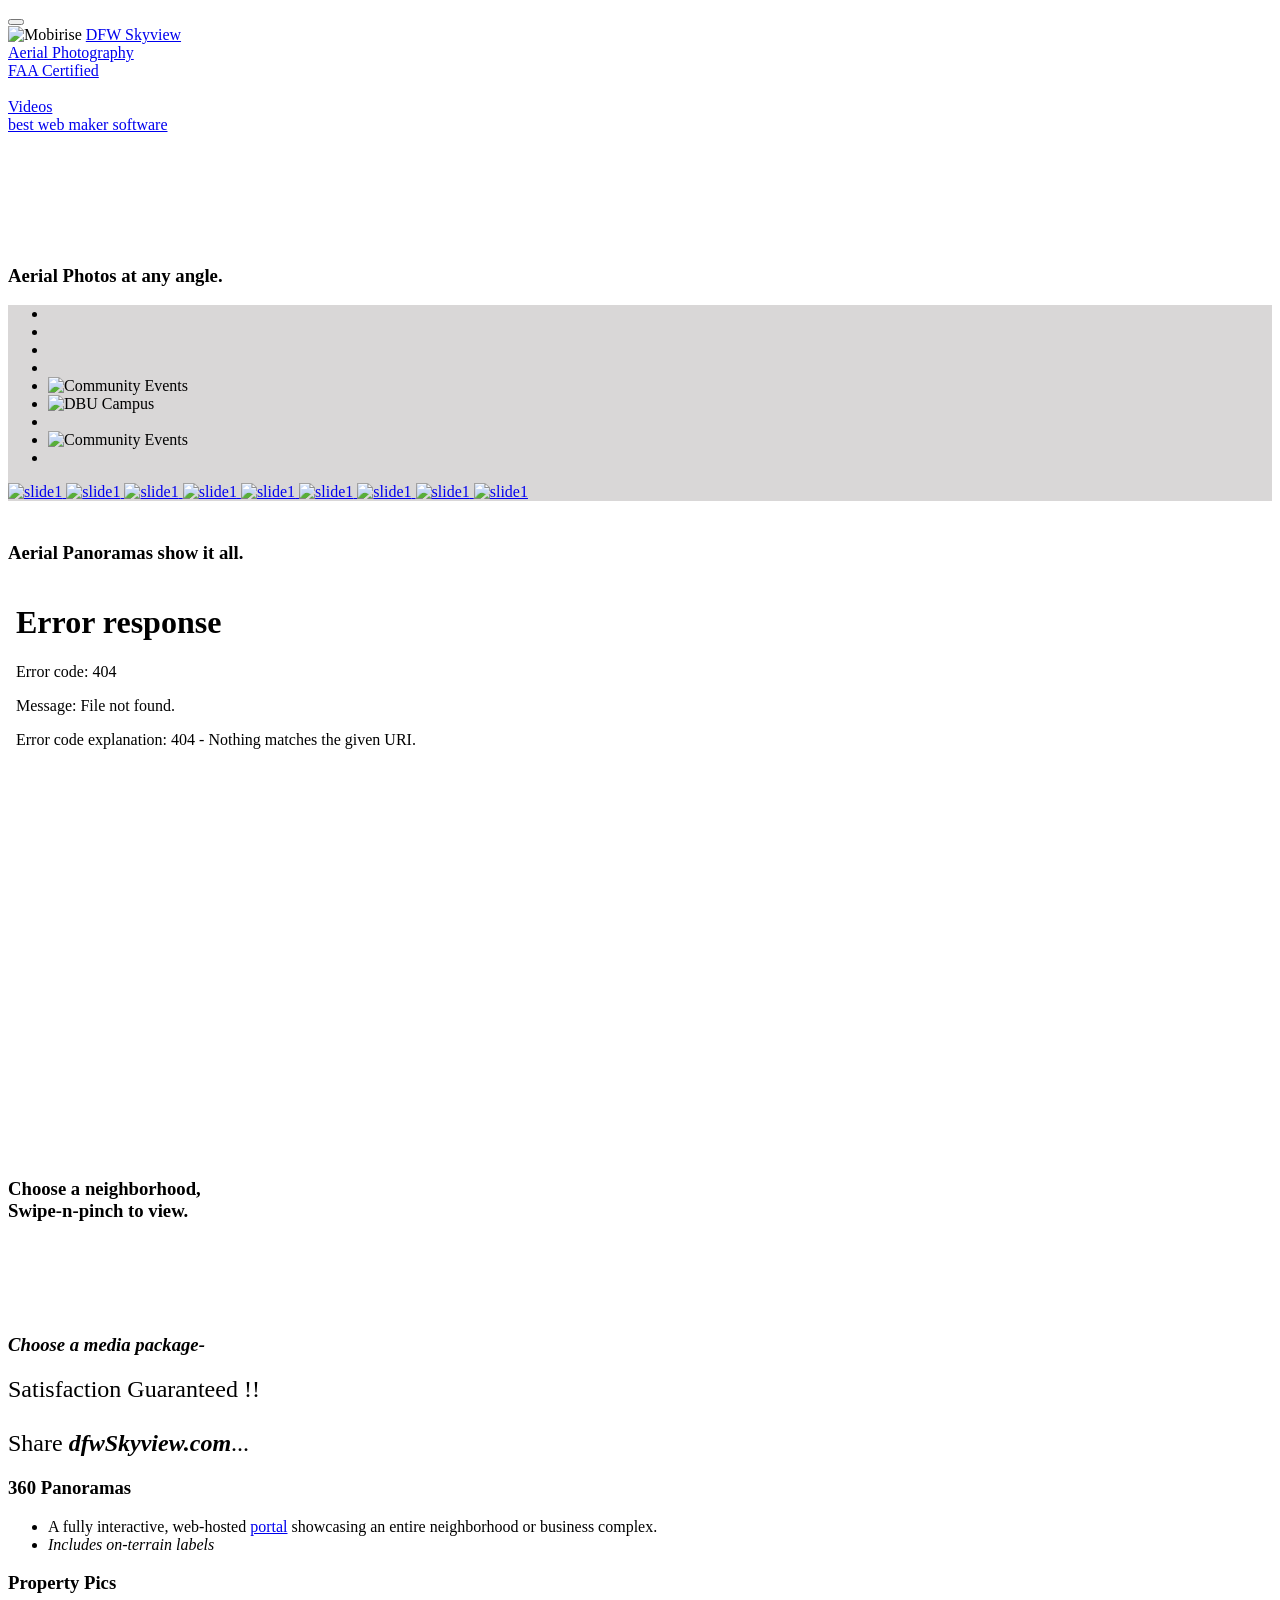
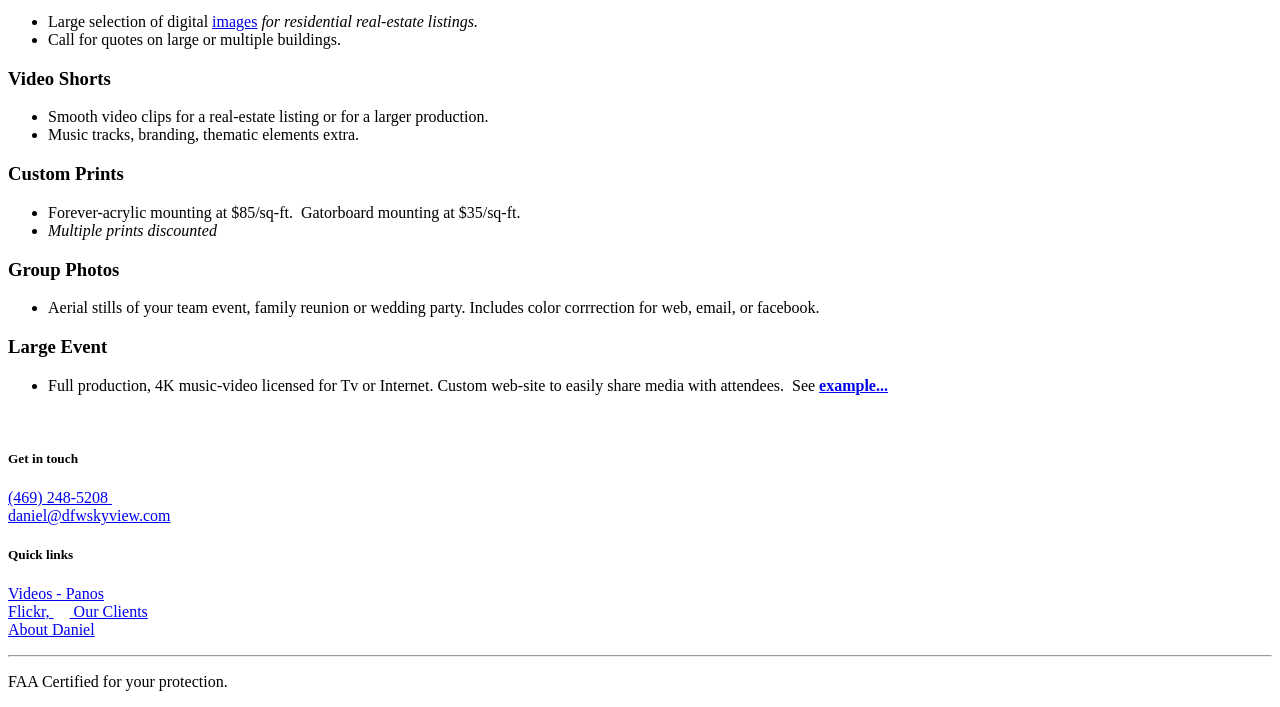
==== commit a65c562a: "Remove Photos nav button (photos are now the top section already) Commented out rather than deleted," ====
--- a/index.html
+++ b/index.html
@@ -52,7 +52,7 @@
         </div>
         <div class="collapse navbar-collapse" id="navbarSupportedContent">
             
-            <div class="navbar-buttons mbr-section-btn"><a class="btn btn-sm btn-warning display-7" href="index.html#wowslider-15"><span class="mbrib-down mbr-iconfont mbr-iconfont-btn"></span>Photos</a> <a class="btn btn-sm btn-warning display-7" href="fav2.html"><span class="mbrib-right mbr-iconfont mbr-iconfont-btn"></span>Videos</a></div>
+            <div class="navbar-buttons mbr-section-btn"><!-- <a class="btn btn-sm btn-warning display-7" href="index.html#wowslider-15"><span class="mbrib-down mbr-iconfont mbr-iconfont-btn"></span>Photos</a> --> <a class="btn btn-sm btn-warning display-7" href="fav2.html"><span class="mbrib-right mbr-iconfont mbr-iconfont-btn"></span>Videos</a></div>
         </div>
     </nav>
 </section>
@@ -137,7 +137,7 @@
         </div>
         <div class="ws_shadow"></div>
         <div class="mbr-wowslider-options">
-            <div class="params" data-paddingbottom="2" data-anim-type="carousel" data-theme="easy" data-autoplay="true" data-paddingtop="0" data-fullscreen="true" data-showbullets="false" data-timeout="2.5" data-duration="1.5" data-height="576" data-width="1024" data-responsive="1" data-showcaptions="true" data-captionseffect="fade" data-hidecontrols="true"></div>
+            <div class="params" data-paddingbottom="2" data-anim-type="carousel" data-theme="easy" data-autoplay="true" data-paddingtop="0" data-fullscreen="true" data-showbullets="false" data-timeout="2.2" data-duration="1.5" data-height="576" data-width="1024" data-responsive="1" data-showcaptions="true" data-captionseffect="fade" data-hidecontrols="true"></div>
         </div>
 </div></section>
 
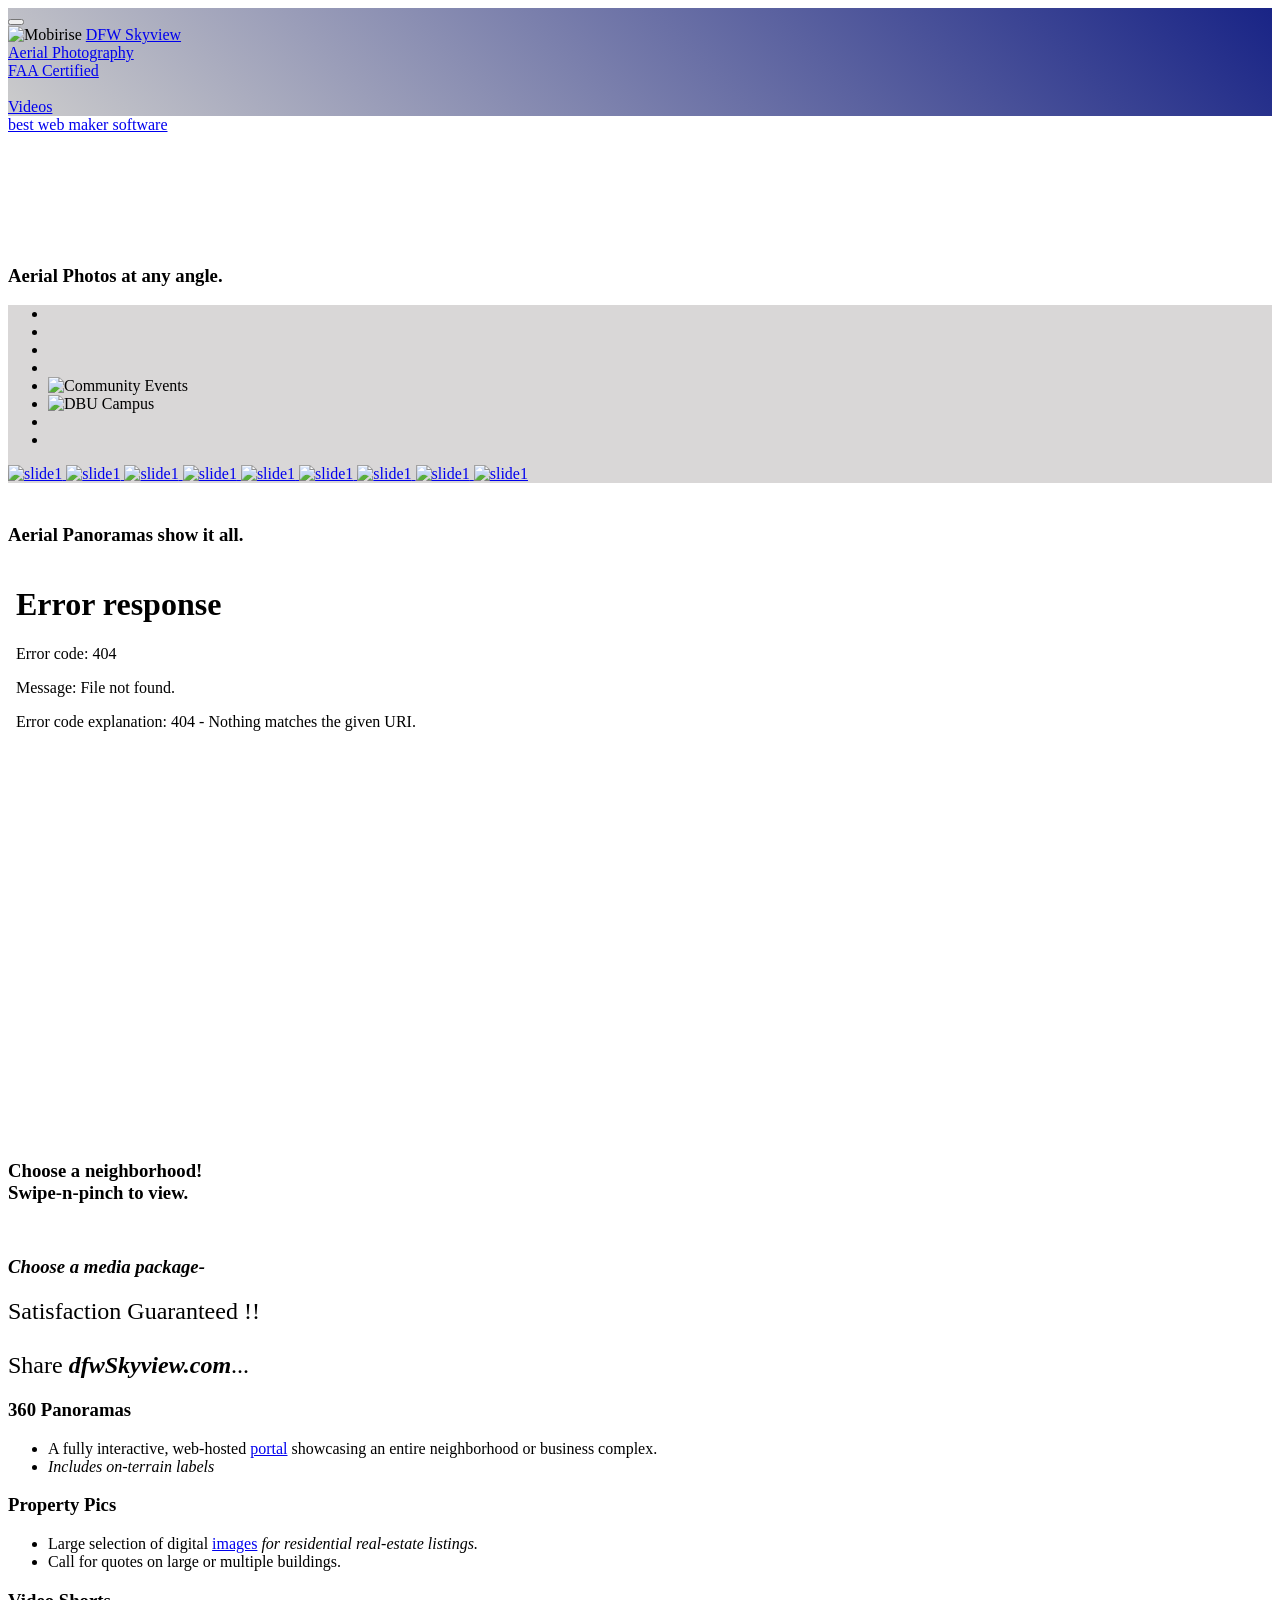
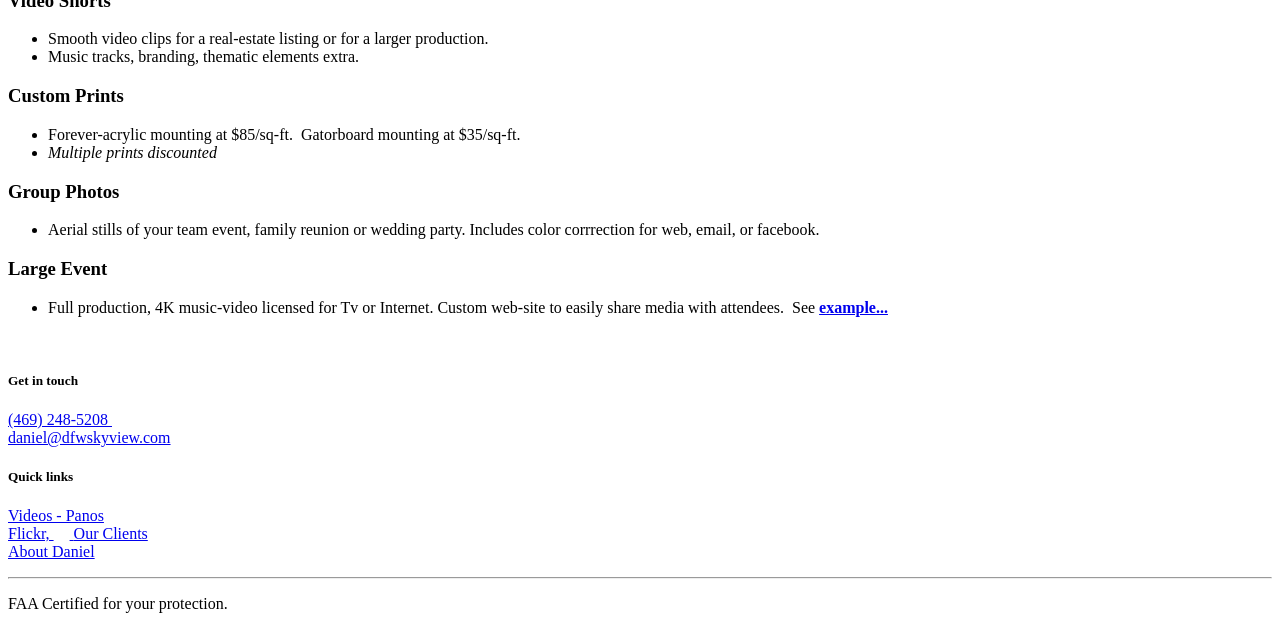
==== commit 49ae04a1: "Fix video section gaps across browsers, remove firestation carousel image - Removed the celinafire1m" ====
--- a/index.html
+++ b/index.html
@@ -105,9 +105,6 @@
                     <img src="assets/images/dji-0816afprint2-1024x576.jpg" alt="" title=""> 
                 </li><li>
                     
-                    <img src="assets/images/celinafire1med-864x576.jpg" alt="Community Events" title="Community Events"> 
-                </li><li>
-                    
                     <img src="assets/images/dji-0214webmed-878x576.jpg" alt="" title=""> 
                 </li>
             </ul>
@@ -152,7 +149,7 @@
     </div>
 </section>
 
-<section class="mbr-section info1 cid-qCHkKmZ3m1" id="info1-19" style="padding-bottom: 135px;">
+<section class="mbr-section info1 cid-qCHkKmZ3m1" id="info1-19" style="padding-bottom: 65px;">
 
     
 
@@ -160,7 +157,7 @@
     <div class="container">
         <div class="row justify-content-center content-row">
             <div class="media-container-column title col-12 col-lg-7 col-md-6">
-                <h3 class="mbr-section-subtitle align-left mbr-light pb-3 mbr-fonts-style display-5"><br>Choose a neighborhood,<br>Swipe-n-pinch to view.</h3>
+                <h3 class="mbr-section-subtitle align-left mbr-light pb-3 mbr-fonts-style display-5"><br>Choose a neighborhood!<br>Swipe-n-pinch to view.</h3>
                 
             </div>
             <div class="media-container-column col-12 col-lg-3 col-md-4">
@@ -224,7 +221,7 @@
 </section>
 -->
 
-<section class="cid-qBcm7W8Kdj" data-bg-video="samples/home07LD.mp4" id="header2-f" style="margin-top: -60px;">
+<section class="cid-qBcm7W8Kdj" data-bg-video="samples/home07LD.mp4" id="header2-f" style="margin-top: -50px;">
 
     
 
--- a/assets/dan/css/mystyle4y.css
+++ b/assets/dan/css/mystyle4y.css
@@ -0,0 +1,106 @@
+/*
+ Wed Nov  7 09:52:26 CST 2018
+ Style Overrides specific to a page or website
+ Easier than placing above the html all the time.
+ Set for mobile,  then find desktop overrides in jquery javascript....
+*/
+
+/* Main,only Navagation bar on this page by tag*/
+nav {
+  background-color: #cccccc !important;
+  background: linear-gradient(45deg, #cccccc, #192486)!important ;
+  padding: 0px !important;
+}
+
+/* Prevent sticky from moving */
+ .navbar-dropdown.navbar-short .navbar-logo {
+   margin-right: 0.8rem !important; 
+}
+
+/*  The specific section on this page if attribute present*/
+/*  top/padding-bottom offsets removed -- these compensated for the
+    video section sitting at the very top of the page under a fixed
+    mobile nav bar; the section has since moved mid-page (see
+    index.html #header2-f), so these were adding stray extra space. */
+ section[data-bg-video] {
+  padding-top:     0;    /* desktop+mobile if postition: inherit, not absolute  */
+  padding-bottom:  0;    /* desktop+mobile -- matches padding-top above */
+}
+
+/* The section right after the video ("Choose a media package", #info1-v)
+   has its own 30px top padding, which showed as a visible pale line
+   below the video on mobile where the gray video box meets its purple
+   background before the padding blends in. Not noticeable on desktop
+   (wider viewport, video fills more of the screen). */
+@media only screen and (max-width: 799px) {
+  #info1-v {
+    padding-top: 0 !important;
+  }
+}
+
+
+@media only screen and (min-width: 800px) {
+ section[data-bg-video] {
+  top: 50px;            /* desktop */
+  padding-top:    0;    /* desktop */
+  padding-bottom: 0px;  /* desktop */
+ }
+}
+
+/* Marzpano to be fullwidth, and no mobile scroll-bar, despite container class*/
+  #info1-18 > div { 
+    max-width: 100% !important;
+    padding: 0px !important;
+    overflow: hidden !important;
+} 
+
+
+/*  Few overrides for mobirise background videos by class*/
+  .mbr-background-video {
+   width:100%;
+   height: auto;
+   position: inherit !important;
+   display: block;  /* video defaults to inline, which leaves a few px
+                        of baseline whitespace below it */
+}
+
+/*  Overrides for wowslider by class*/
+/*  Move playpause to bottom */
+  .mbr-wowslider-container--easy .mbr-wowslider .ws_playpause {
+   bottom: 2.5em;
+   top: unset;
+}
+/* Title on top out of the picture
+  .mbr-wowslider-container--easy .mbr-wowslider .ws-title{
+   padding: 20px !important;
+   top: 0px !important;
+}
+*/
+
+
+/*  Affects mobile devices*/
+  .modalWindow {
+   background-color: rgba(0, 0, 0, 1.00) !important;
+}
+
+/*  Full screen playback */
+  .modalWindow-video {
+   height: calc(56.24999vw) !important;
+   width: 100vw !important;
+   margin: 0 auto !important;
+}
+
+/*  Lowers the close button out of the menu */
+  a.close {
+   position: absolute !important;
+   right: 4vw !important;
+   top: 12vh !important;
+}
+
+/* Raises the down-arrow and darkens it, and insures clickable */
+  .mbr-arrow {
+   bottom: 85px !important;
+   background-color: rgba(80, 80, 80, 0.8) !important;
+   z-index: 1000;
+}
+
